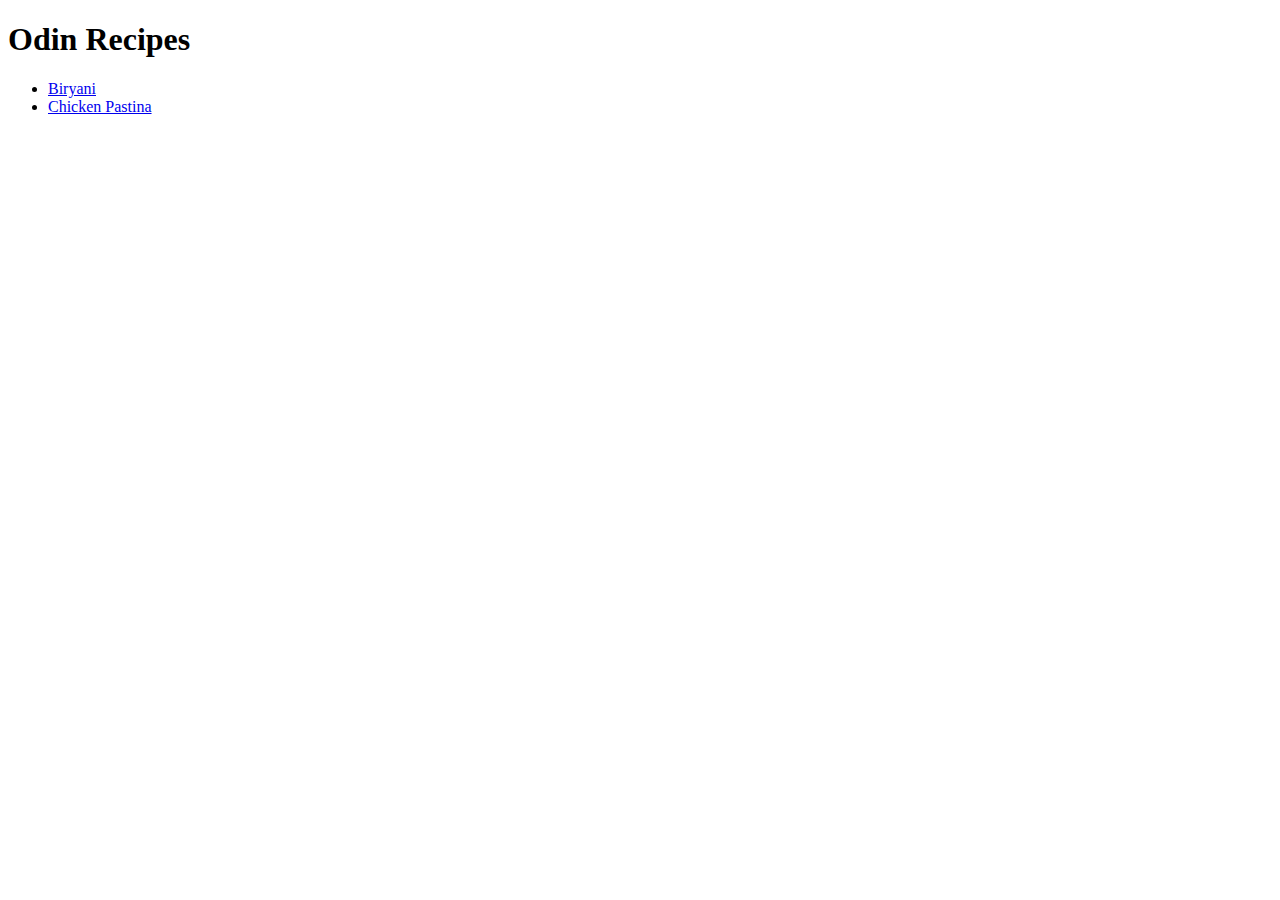
==== index.html @ ab6dcfd1 "Made files related to recipes and add some content to them" ====
<!DOCTYPE  html>
<html>
    <head>
     <meta charset="utf-8">
     <title>Odin Recipes</title>
    </head>
    <body>
        <h1>Odin Recipes</h1>
        <ul>
            <li> <a href="recipes/biryani.html">Biryani</a> </li>
            <li> <a href="recipes/pastina.html">Chicken Pastina</a> </li>
        </ul>
    </body>
</html>
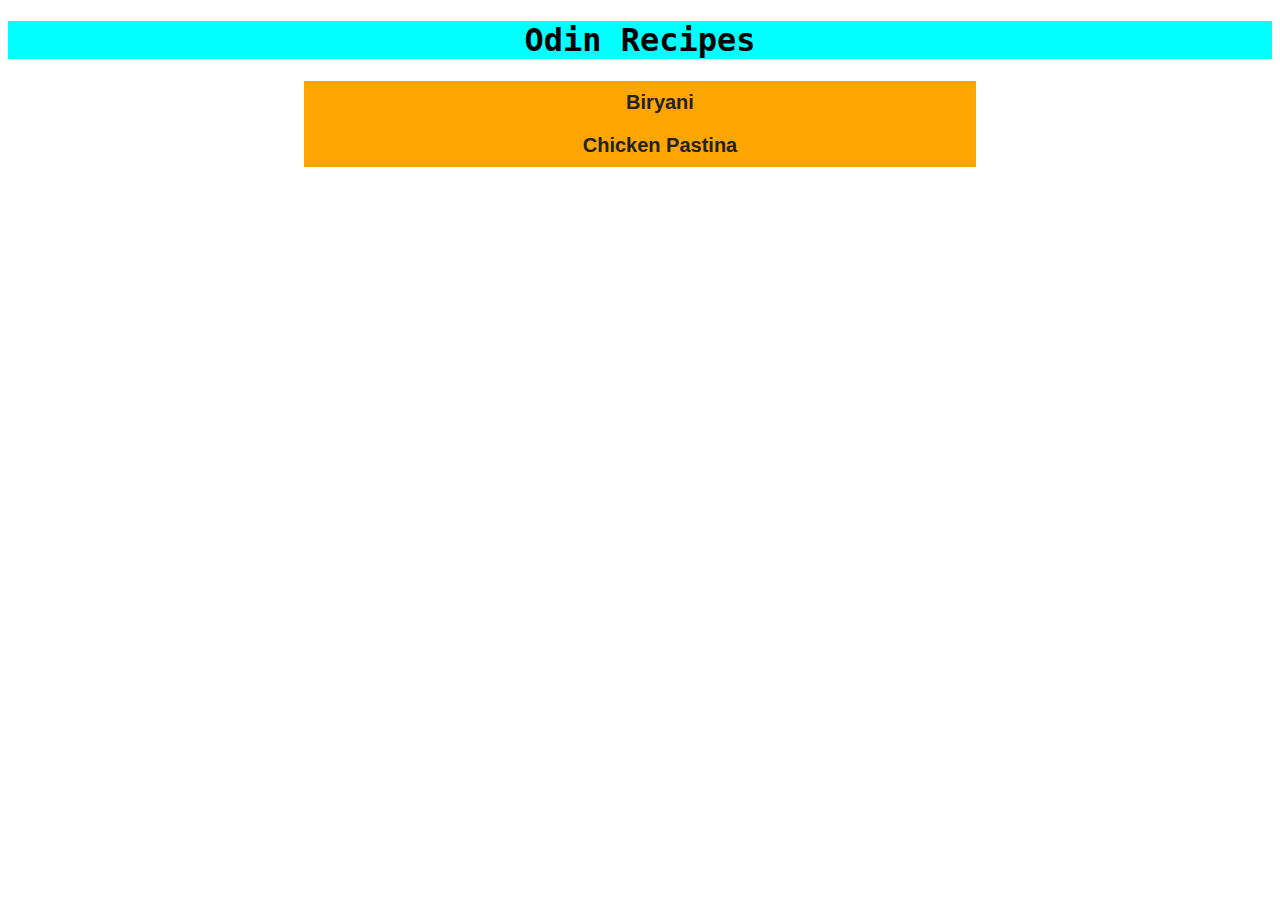
==== commit fc32073f: "Add css to odin-recipes" ====
--- a/index.html
+++ b/index.html
@@ -3,6 +3,7 @@
     <head>
      <meta charset="utf-8">
      <title>Odin Recipes</title>
+     <link rel="stylesheet" href="style.css">
     </head>
     <body>
         <h1>Odin Recipes</h1>
--- a/style.css
+++ b/style.css
@@ -0,0 +1,46 @@
+* {
+    text-align:center;
+}
+
+
+h1,h2 {
+    font-family: monospace;
+    font-size: 32px;
+    background-color: aqua;
+}
+
+ul {
+    font-family:sans-serif;
+    list-style-type: none;
+    background-color: orange;
+    width: 50%;
+    margin: auto;
+}
+
+ol{
+    font-family:sans-serif;
+    background-color: skyblue;
+    width: 80%;
+    margin: auto;
+}
+
+li {
+    font-size: 20px;
+    font-weight:600;
+    padding: 10px 0;
+}
+
+a {
+    color: #222;
+    text-decoration: none;
+    cursor: pointer;
+}
+
+a:hover {
+    color: beige;
+}
+
+p{
+    font-size: 18px;
+    font-family:Verdana, Geneva, Tahoma, sans-serif;
+}